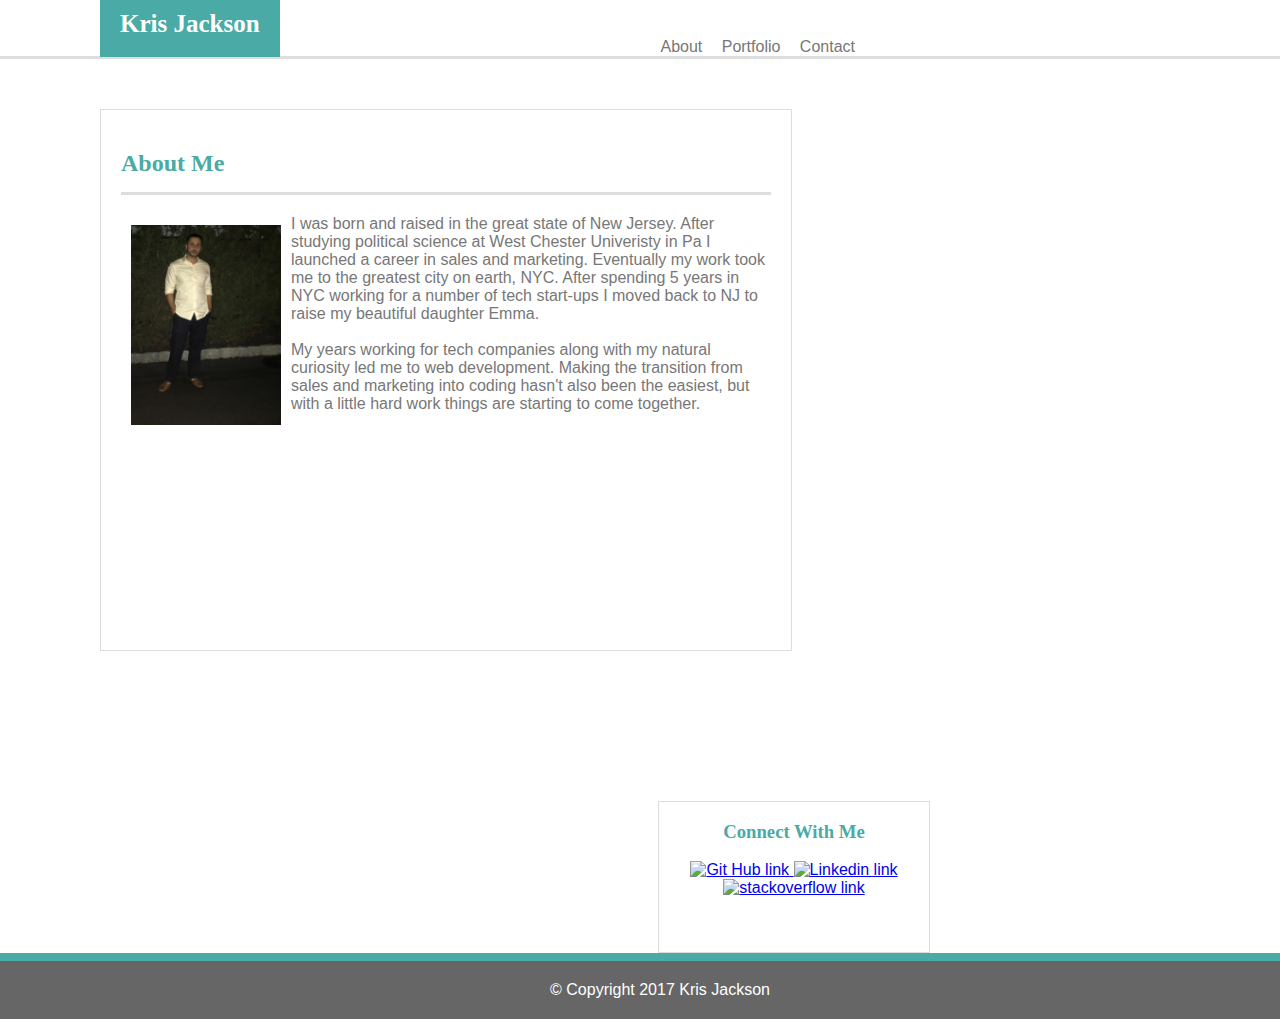
==== index.html @ 60e7280b "updated Portfolio" ====
<!DOCTYPE html>
<html lang="en-us">

<head>
  <meta charset="UTF-8">
  <title>Personal Bio</title>
  <link rel="stylesheet" type="text/css" href="assets/css/style.css">
</head>

<body>

<header class="header">
<h1 id="name">Kris Jackson</h1>
<span>
About
Portfolio
Contact
</span>
</header>


<div id="container">


<div id="bio">
<h2>About Me</h2>

<img id="main-pic" src= "assets/image/IMG_0409.JPG" alt="Profile Picture">

<p>I was born and raised in the great state of New Jersey. After studying political science at West Chester Univeristy in Pa I launched a career in sales and marketing. Eventually my work took me to the greatest city on earth, NYC. After spending 5 years in NYC working for a number of tech start-ups I moved back to NJ to raise my beautiful daughter Emma.
<br><br>

My years working for tech companies along with my natural curiosity led me to web development. Making the transition from sales and marketing into coding hasn't also been the easiest, but with a little hard work things are starting to come together. 
</p>
</div>

<div class="side">
<h3 id="contact">Connect With Me</h3>

<a href="https://github.com/krisjack5">
<img class="link-tabs" src="assets/image/1484783256_mark-github.SVG" alt="Git Hub link">
</a>

<a href="https://www.linkedin.com/in/kristofer-jackson-82807192/">
<img class="link-tabs" src="assets/image/1484783310_linkedin.SVG" alt="Linkedin link">
</a>

<a href="http://stackoverflow.com/users/7350698/krisj29">
<img  class="link-tabs" src="assets/image/1484783445_stackoverflow-square-social-media.SVG" alt="stackoverflow link">
</a>
</div>

</div>


<div id="footer">
&copy Copyright 2017 Kris Jackson
</div>

</body>
---- assets/css/style.css ----
body{
	width: 100%;
	font-family: Arial,Helvetica Neue,Helvetica, sans-serif;
	margin: auto;
	margin-top: 10px;
	color: #777777;
}
 h2,
 h3{
 	font-family: Georgia, Times, Times New Roman, serif;
 	color: #4aaaa5;

 }

#header {
	position:absolute;
	font-family: Arial,Helvetica Neue,Helvetica, sans-serif;
	padding: 30px;
	color: #777777;
  	background: #ffffff;
  	font-size: 10px;
  	margin:0;
  	width: 100%;
  	clear:both;
  	border-bottom: solid #dddddd 2px;

 }

header{
	border-bottom: solid #dddddd 3px;
}
  span {
  	text-align: right;
  	display: block;
  	margin-right: 425px;
  	word-spacing: 15px;
}



h1 { display: inline; 

}

h2{
	margin-left: 0px;
	border-bottom: solid #dddddd 3px;
	padding-bottom: 15px;
}

#name {
	font-family: Georgia, Times, Times New Roman, serif;
	background-color: #4aaaa5;
	color: white;
	padding:20px;
	font-size:25px;
	text-align: left;
	margin-left: 100px;
}

#container {
	width: 100%;
	background-image:url("image/back.png");
	clear: both;
	overflow: auto;
	clear:both;
	float: left;
	
}

#main-pic {
	width: 150px;
	height: 200px;
	float: left;
	padding: 10px;
}

#bio {
	background-color: #ffffff;
	width: 650px;
	float:left;
	height: 500px;
	clear: both;
	overflow-y: auto;
	margin: 0px;
	margin-left: 100px;
	padding-top: 30px;
	padding: 20px;
	margin-top: 50px;
	margin-bottom: 100px;
	border: solid 1px #dddddd;
}

.link-tabs {
	width:60px;
	height:40px;
	margin: auto;
	text-align: center;
}


.side {
	margin: 0px;
	float: right;
	width: 270px;
	background-color: #ffffff; 
	height: 150px;
	margin-top: 50px;
	margin-right: 350px;
	text-align: center;
	border: solid 1px #dddddd;

	}

#footer{
	width: 100%;
	clear: both;
	margin-bottom: 0px;
	padding: 20px;
	background-color: #666666;
	text-align: center;
	border-top: 8px solid #4aaaa5; 
	color: white;

}

#kris {
	font-size: 10px;
	opacity: 0.5;
	padding: 10px;
	border: solid 1px #dddddd;
	margin-bottom: 20px;
}

#email {
	font-size: 10px;
	opacity: 0.5;
	padding: 10px;
	border: solid 1px #dddddd;
	margin-bottom: 20px;
}

#message {
	border: solid 1px #dddddd;
	padding-bottom: 200px;
}

#submit {
	color: white;
	background-color: #4aaaa5;
	padding: 15px;
	width: 60px;
	height: 8px;
	margin-top: 15px;
	text-align: center;
	padding-top: 10px;
}


.pics{ 
	width: 250px;
	height: 100px;
	display: table-row-group;
	color:white;


}

#Hangman{
	

}

#RPGgame{
	
	
}

#Triviagame{
	
}

#Rutgersinfowidget{
	
}

#Rockpaperscissors{
	

}
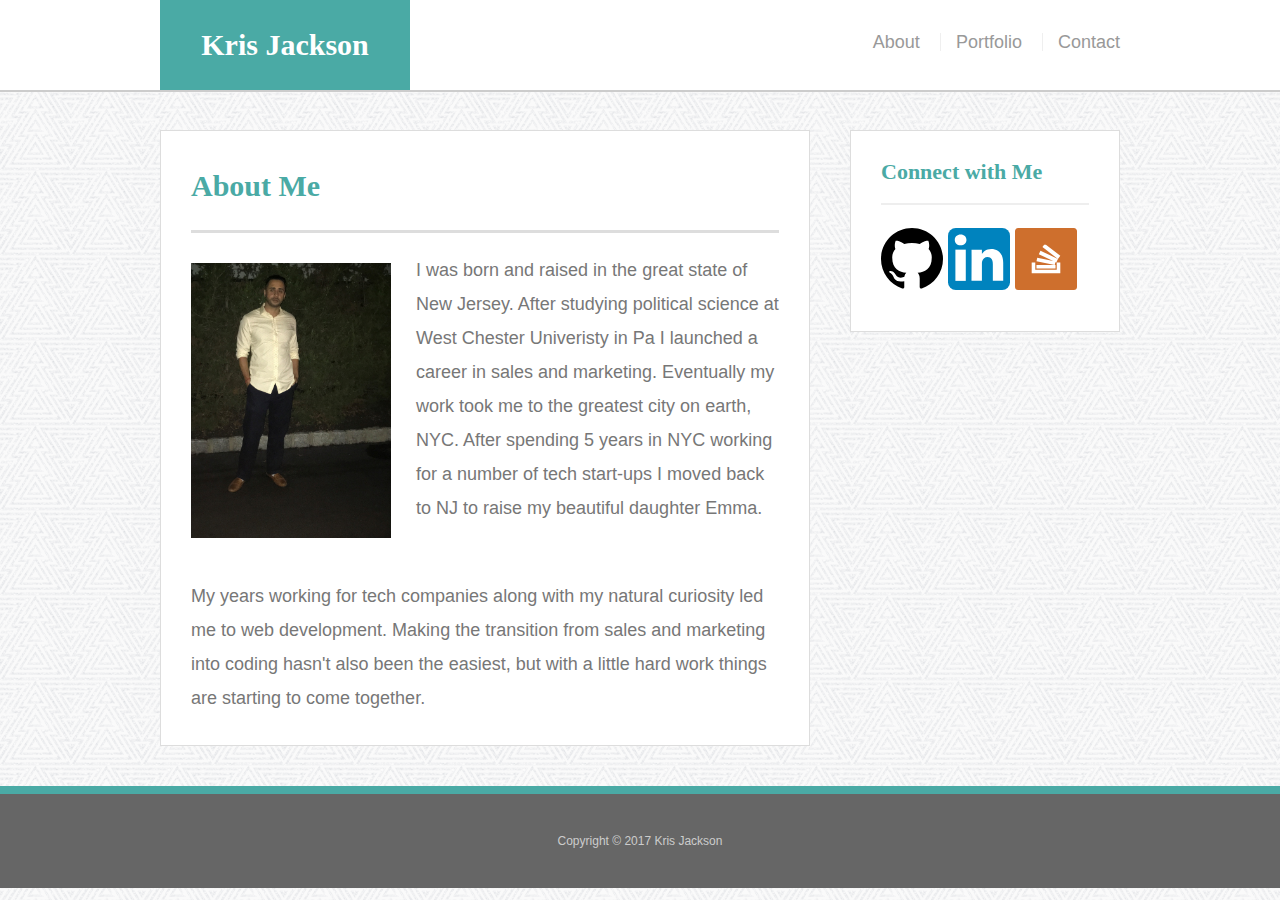
==== commit 22f9bbca: "portfolio update" ====
--- a/index.html
+++ b/index.html
@@ -1,60 +1,56 @@
-<!DOCTYPE html>
+<!doctype html>
 <html lang="en-us">
 
 <head>
   <meta charset="UTF-8">
-  <title>Personal Bio</title>
+  <title>About | Kris Jackson</title>
+  <link rel="stylesheet" type="text/css" href="assets/css/reset.css">
   <link rel="stylesheet" type="text/css" href="assets/css/style.css">
 </head>
 
 <body>
 
-<header class="header">
-<h1 id="name">Kris Jackson</h1>
-<span>
-About
-Portfolio
-Contact
-</span>
-</header>
+  <header id="masthead">
+    <div class="container">
+      <a href="index.html" id="logo">Kris Jackson</a>
+      <nav>
+        <a href="index.html">About</a>
+        <a href="portfolio.html">Portfolio</a>
+        <a href="contact.html">Contact</a>
+      </nav>
+    </div>
+  </header>
 
+  <div id="main-container" class="container">
+    <section class="main-section">
+      <h1>About Me</h1>
 
-<div id="container">
+      <img src="assets/image/IMG_0409.JPG" class="auth-image" alt="Your Name">
 
+     	<p>I was born and raised in the great state of New Jersey. After studying political science at West Chester Univeristy in Pa I launched a career in sales and marketing. Eventually my work took me to the greatest city on earth, NYC. After spending 5 years in NYC working for a number of tech start-ups I moved back to NJ to raise my beautiful daughter Emma.</p>
+			<br>
 
-<div id="bio">
-<h2>About Me</h2>
+		<p>My years working for tech companies along with my natural curiosity led me to web development. Making the transition from sales and marketing into coding hasn't also been the easiest, but with a little hard work things are starting to come together. 
+		</p>
 
-<img id="main-pic" src= "assets/image/IMG_0409.JPG" alt="Profile Picture">
+    </section>
 
-<p>I was born and raised in the great state of New Jersey. After studying political science at West Chester Univeristy in Pa I launched a career in sales and marketing. Eventually my work took me to the greatest city on earth, NYC. After spending 5 years in NYC working for a number of tech start-ups I moved back to NJ to raise my beautiful daughter Emma.
-<br><br>
+    <section class="sidebar">
+      <div id="connect">
+        <h2>Connect with Me</h2>
 
-My years working for tech companies along with my natural curiosity led me to web development. Making the transition from sales and marketing into coding hasn't also been the easiest, but with a little hard work things are starting to come together. 
-</p>
-</div>
+        <a href="#"><img src="assets/image/1484783256_mark-github.svg" class="social" alt="GitHub" /></a>
+        <a href="#"><img src="assets/image/1484783310_linkedin.svg" class="social" alt="LinkedIn" /></a>
+        <a href="#"><img src="assets/image/1484783445_stackoverflow-square-social-media.svg" class="social" alt="Stack Overflow" /></a>
+      </div>
+    </section>
+  </div>
 
-<div class="side">
-<h3 id="contact">Connect With Me</h3>
+  <footer>
+    <div class="container">
+      Copyright &copy; 2017 Kris Jackson
+    </div>
+  </footer>
+</body>
 
-<a href="https://github.com/krisjack5">
-<img class="link-tabs" src="assets/image/1484783256_mark-github.SVG" alt="Git Hub link">
-</a>
-
-<a href="https://www.linkedin.com/in/kristofer-jackson-82807192/">
-<img class="link-tabs" src="assets/image/1484783310_linkedin.SVG" alt="Linkedin link">
-</a>
-
-<a href="http://stackoverflow.com/users/7350698/krisj29">
-<img  class="link-tabs" src="assets/image/1484783445_stackoverflow-square-social-media.SVG" alt="stackoverflow link">
-</a>
-</div>
-
-</div>
-
-
-<div id="footer">
-&copy Copyright 2017 Kris Jackson
-</div>
-
-</body>
+</html>
--- a/assets/css/style.css
+++ b/assets/css/style.css
@@ -1,204 +1,263 @@
-body{
-	width: 100%;
-	font-family: Arial,Helvetica Neue,Helvetica, sans-serif;
-	margin: auto;
-	margin-top: 10px;
-	color: #777777;
-}
- h2,
- h3{
- 	font-family: Georgia, Times, Times New Roman, serif;
- 	color: #4aaaa5;
-
- }
-
-#header {
-	position:absolute;
-	font-family: Arial,Helvetica Neue,Helvetica, sans-serif;
-	padding: 30px;
-	color: #777777;
-  	background: #ffffff;
-  	font-size: 10px;
-  	margin:0;
-  	width: 100%;
-  	clear:both;
-  	border-bottom: solid #dddddd 2px;
-
- }
-
-header{
-	border-bottom: solid #dddddd 3px;
-}
-  span {
-  	text-align: right;
-  	display: block;
-  	margin-right: 425px;
-  	word-spacing: 15px;
-}
-
-
-
-h1 { display: inline; 
-
-}
-
-h2{
-	margin-left: 0px;
-	border-bottom: solid #dddddd 3px;
-	padding-bottom: 15px;
-}
-
-#name {
-	font-family: Georgia, Times, Times New Roman, serif;
-	background-color: #4aaaa5;
-	color: white;
-	padding:20px;
-	font-size:25px;
-	text-align: left;
-	margin-left: 100px;
-}
-
-#container {
-	width: 100%;
-	background-image:url("image/back.png");
-	clear: both;
-	overflow: auto;
-	clear:both;
-	float: left;
+body {
+  font-family: 'Arial', 'Helvetica Neue', Helvetica, sans-serif;
+  font-size: 18px;
+  color: #777;
+  line-height: 34px;
+  background: url("../image/background.png");
+}
+
+* {
+  box-sizing: border-box;
+}
+
+
+/*general*/
+
+.container {
+  clear: both;
+  margin: 0 auto;
+  width: 100%;
+  max-width: 960px;
+}
+
+h1,
+h2,
+h3,
+p {
+  margin-bottom: 20px;
+}
+
+p:last-child {
+  margin-bottom: 0;
+}
+
+h1,
+h2,
+h3 {
+  font-family: 'Georgia', Times, Times New Roman, serif;
+  color: #4aaaa5;
+  font-weight: 700;
+}
+
+h1 {
+  padding-bottom: 20px;
+  font-size: 30px;
+  line-height: 49px;
+  border-bottom: 3px solid #ddd;
+}
+
+h2,
+h3 {
+  font-size: 22px;
+}
+
+
+/*header*/
+
+#masthead {
+  position: fixed;
+  z-index: 99;
+  margin: 0 0 30px;
+  overflow: auto;
+  width: 100%;
+  color: #fff;
+  background: #fff;
+  border-bottom: 2px solid #ccc;
+}
+
+#logo {
+  width: 250px;
+  height: 90px;
+  float: left;
+  font-family: 'Georgia', Times, Times New Roman, serif;
+  text-align: center;
+  line-height: 90px;
+  color: #fff;
+  font-weight: 700;
+  font-size: 30px;
+  text-decoration: none;
+  background: #4aaaa5;
+}
+
+nav {
+  float: right;
+  margin-top: 25px;
+}
+
+nav a {
+  display: inline-block;
+  margin-left: 15px;
+  padding-left: 15px;
+  color: #999;
+  text-decoration: none;
+  line-height: 18px;
+  border-left: 1px solid #efefef;
+}
+
+nav a:first-child {
+  border-left: 0 none;
+}
+
+
+/*footer*/
+
+footer {
+  padding: 30px 0;
+  clear: both;
+  color: #fff;
+  color: #ccc;
+  font-size: 12px;
+  text-align: center;
+  background: #666;
+  border-top: 8px solid #4aaaa5;
+}
+
+
+/*sidebar*/
+
+.sidebar {
+  padding: 30px;
+  width: 100%;
+  max-width: 270px;
+  float: right;
+  margin-bottom: 20px;
+  background: #fff;
+  border: 1px solid #ddd;
+}
+
+h3,
+.sidebar h2 {
+  padding-bottom: 20px;
+  margin-bottom: 15px;
+  line-height: 22px;
+  border-bottom: 2px solid #eee;
+}
+
+.social {
+  width: 62px;
+  height: 62px;
+  margin-top: 8px;
+  margin-right: 5px;
+}
+
+.social:last-child {
+  margin-right: 0;
+}
+
+
+/*main*/
+
+#main-container {
+  padding-top: 130px;
+}
+
+.main-section {
+  padding: 30px;
+  margin: 0 0 40px 0;
+  width: 100%;
+  max-width: 650px;
+  float: left;
+  background: #fff;
+  border: 1px solid #ddd;
+}
+
+
+/*portfolio page*/
+
+.work {
+  position: relative;
+  width: 274px;
+  overflow: auto;
+  float: left;
+  margin: 20px 0 25px;
+}
+
+.work:nth-child(even) {
+  margin-right: 40px;
+}
+
+.work img {
+  width: 100%;
+  border: 0 none;
+  opacity: .8;
+}
+
+.work h3 {
+  position: absolute;
+  bottom: 20px;
+  margin-bottom: 0;
+  padding: 15px;
+  width: 100%;
+  color: #fff;
+  text-align: center;
+  line-height: 30px;
+  font-weight: 300;
+  background: #4aaaa5;
+  border-bottom: 0;
+}
+
+.auth-image {
+  width: 200px;
+  height: auto;
+  margin-top: 10px;
+  margin-right: 25px;
+  float: left;
+}
+
+
+/*contact page*/
+
+#contact-form ul {
+  margin-bottom: 20px;
+}
+
+#contact-form li {
+  margin-bottom: 10px;
+}
+
+label,
+input[type=text],
+input[type=email],
+textarea {
+  display: block;
+  width: 100%;
+}
+
+input[type=text],
+input[type=email],
+textarea {
+  height: 35px;
+  padding: 0 10px;
+  font-size: 14px;
+  border: 1px solid #ddd;
+}
+
+textarea {
+  height: 200px;
+}
+
+input[type=submit] {
+  padding: 10px 30px;
+  color: #fff;
+  font-size: 18px;
+  cursor: pointer;
+  background: #4aaaa5;
+  border: 0 none;
+}
+
+
+
+
+
+
+
 	
-}
-
-#main-pic {
-	width: 150px;
-	height: 200px;
-	float: left;
-	padding: 10px;
-}
-
-#bio {
-	background-color: #ffffff;
-	width: 650px;
-	float:left;
-	height: 500px;
-	clear: both;
-	overflow-y: auto;
-	margin: 0px;
-	margin-left: 100px;
-	padding-top: 30px;
-	padding: 20px;
-	margin-top: 50px;
-	margin-bottom: 100px;
-	border: solid 1px #dddddd;
-}
-
-.link-tabs {
-	width:60px;
-	height:40px;
-	margin: auto;
-	text-align: center;
-}
-
-
-.side {
-	margin: 0px;
-	float: right;
-	width: 270px;
-	background-color: #ffffff; 
-	height: 150px;
-	margin-top: 50px;
-	margin-right: 350px;
-	text-align: center;
-	border: solid 1px #dddddd;
-
-	}
-
-#footer{
-	width: 100%;
-	clear: both;
-	margin-bottom: 0px;
-	padding: 20px;
-	background-color: #666666;
-	text-align: center;
-	border-top: 8px solid #4aaaa5; 
-	color: white;
-
-}
-
-#kris {
-	font-size: 10px;
-	opacity: 0.5;
-	padding: 10px;
-	border: solid 1px #dddddd;
-	margin-bottom: 20px;
-}
-
-#email {
-	font-size: 10px;
-	opacity: 0.5;
-	padding: 10px;
-	border: solid 1px #dddddd;
-	margin-bottom: 20px;
-}
-
-#message {
-	border: solid 1px #dddddd;
-	padding-bottom: 200px;
-}
-
-#submit {
-	color: white;
-	background-color: #4aaaa5;
-	padding: 15px;
-	width: 60px;
-	height: 8px;
-	margin-top: 15px;
-	text-align: center;
-	padding-top: 10px;
-}
-
-
-.pics{ 
-	width: 250px;
-	height: 100px;
-	display: table-row-group;
-	color:white;
-
-
-}
-
-#Hangman{
-	
-
-}
-
-#RPGgame{
-	
-	
-}
-
-#Triviagame{
-	
-}
-
-#Rutgersinfowidget{
-	
-}
-
-#Rockpaperscissors{
-	
-
-}
-
-
-
-
-	
-
-
-
-
-
-
-
-
-
+
+
+
+
+
+
+
+
+
